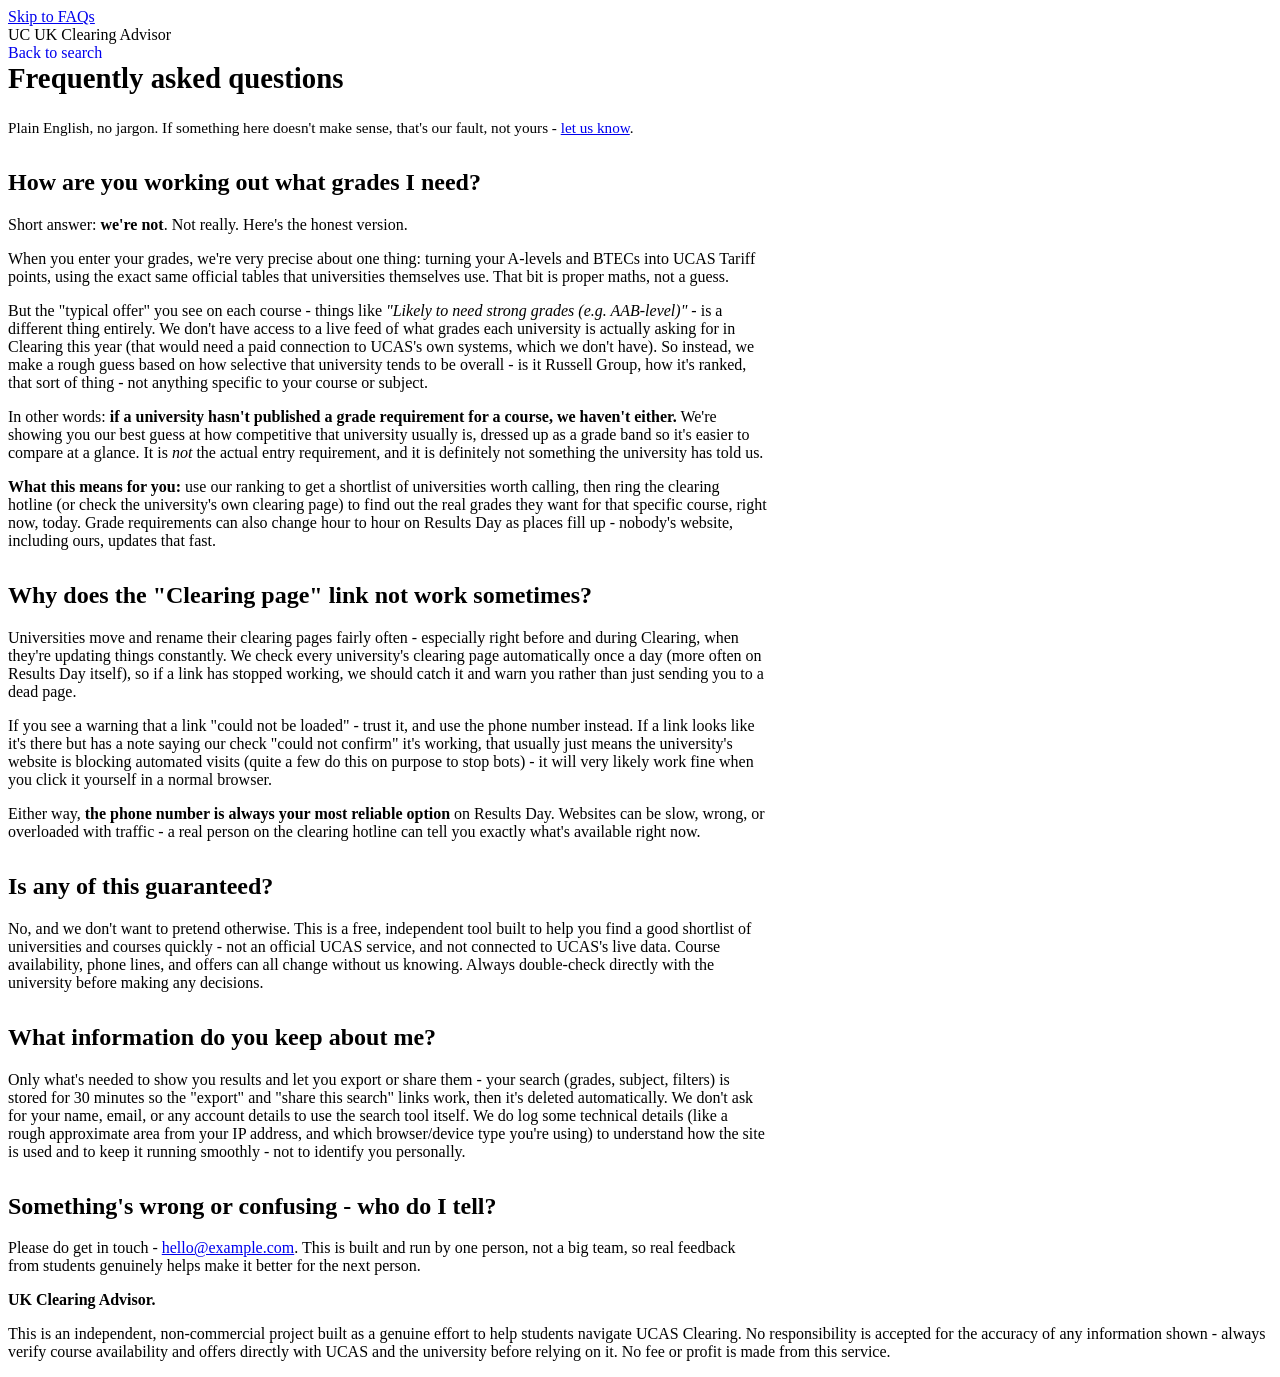
==== frontend/faq.html @ bc2d17b4 "Fix dead clearing links and misleading grade wording - DailyScraper now writes clearingPageStatus ('" ====
<!DOCTYPE html>
<html lang="en-GB">
<head>
  <meta charset="utf-8">
  <meta name="viewport" content="width=device-width, initial-scale=1">
  <meta name="description" content="Frequently asked questions about UK Clearing Advisor - how we work out grades and offers, and why some clearing links might not work.">
  <meta name="theme-color" content="#0f2247">
  <title>FAQ - UK Clearing Advisor</title>
  <link rel="canonical" href="https://dfmqz7kt534c0.cloudfront.net/faq.html">
  <link rel="stylesheet" href="/styles.css">
</head>
<body>
  <a class="skip-link" href="#faq-heading">Skip to FAQs</a>

  <header class="site-header">
    <div class="wrap header-inner">
      <div class="brand">
        <span class="brand-mark" aria-hidden="true">UC</span>
        <span class="brand-name">UK Clearing Advisor</span>
      </div>
      <nav class="header-nav" aria-label="Primary">
        <a href="/" class="pill" style="text-decoration:none;">Back to search</a>
      </nav>
    </div>
  </header>

  <main class="wrap main-grid" id="main" style="grid-template-columns: 1fr; max-width: 760px;">
    <section class="card" aria-labelledby="faq-heading">
      <h1 id="faq-heading" style="color: var(--navy); font-size: 1.8rem; margin-top: 0;">Frequently asked questions</h1>
      <p class="help" style="font-size: .95rem;">
        Plain English, no jargon. If something here doesn't make sense, that's
        our fault, not yours - <a href="mailto:hello@example.com">let us know</a>.
      </p>

      <h2 id="grades" class="h3" style="margin-top: 2rem;">How are you working out what grades I need?</h2>
      <p>
        Short answer: <strong>we're not</strong>. Not really. Here's the honest version.
      </p>
      <p>
        When you enter your grades, we're very precise about one thing: turning
        your A-levels and BTECs into UCAS Tariff points, using the exact same
        official tables that universities themselves use. That bit is proper
        maths, not a guess.
      </p>
      <p>
        But the "typical offer" you see on each course - things like
        <em>"Likely to need strong grades (e.g. AAB-level)"</em> - is a
        different thing entirely. We don't have access to a live feed of what
        grades each university is actually asking for in Clearing this year
        (that would need a paid connection to UCAS's own systems, which we
        don't have). So instead, we make a rough guess based on how selective
        that university tends to be overall - is it Russell Group, how it's
        ranked, that sort of thing - not anything specific to your course or
        subject.
      </p>
      <p>
        In other words: <strong>if a university hasn't published a grade
        requirement for a course, we haven't either.</strong> We're showing you
        our best guess at how competitive that university usually is, dressed
        up as a grade band so it's easier to compare at a glance. It is
        <em>not</em> the actual entry requirement, and it is definitely not
        something the university has told us.
      </p>
      <p>
        <strong>What this means for you:</strong> use our ranking to get a
        shortlist of universities worth calling, then ring the clearing
        hotline (or check the university's own clearing page) to find out the
        real grades they want for that specific course, right now, today.
        Grade requirements can also change hour to hour on Results Day as
        places fill up - nobody's website, including ours, updates that fast.
      </p>

      <h2 class="h3" style="margin-top: 2rem;">Why does the "Clearing page" link not work sometimes?</h2>
      <p>
        Universities move and rename their clearing pages fairly often -
        especially right before and during Clearing, when they're updating
        things constantly. We check every university's clearing page
        automatically once a day (more often on Results Day itself), so if a
        link has stopped working, we should catch it and warn you rather than
        just sending you to a dead page.
      </p>
      <p>
        If you see a warning that a link "could not be loaded" - trust it, and
        use the phone number instead. If a link looks like it's there but has
        a note saying our check "could not confirm" it's working, that
        usually just means the university's website is blocking automated
        visits (quite a few do this on purpose to stop bots) - it will very
        likely work fine when you click it yourself in a normal browser.
      </p>
      <p>
        Either way, <strong>the phone number is always your most reliable
        option</strong> on Results Day. Websites can be slow, wrong, or
        overloaded with traffic - a real person on the clearing hotline can
        tell you exactly what's available right now.
      </p>

      <h2 class="h3" style="margin-top: 2rem;">Is any of this guaranteed?</h2>
      <p>
        No, and we don't want to pretend otherwise. This is a free,
        independent tool built to help you find a good shortlist of
        universities and courses quickly - not an official UCAS service, and
        not connected to UCAS's live data. Course availability, phone lines,
        and offers can all change without us knowing. Always double-check
        directly with the university before making any decisions.
      </p>

      <h2 class="h3" style="margin-top: 2rem;">What information do you keep about me?</h2>
      <p>
        Only what's needed to show you results and let you export or share
        them - your search (grades, subject, filters) is stored for 30 minutes
        so the "export" and "share this search" links work, then it's deleted
        automatically. We don't ask for your name, email, or any account
        details to use the search tool itself. We do log some technical
        details (like a rough approximate area from your IP address, and
        which browser/device type you're using) to understand how the site is
        used and to keep it running smoothly - not to identify you personally.
      </p>

      <h2 class="h3" style="margin-top: 2rem;">Something's wrong or confusing - who do I tell?</h2>
      <p>
        Please do get in touch - <a href="mailto:hello@example.com">hello@example.com</a>.
        This is built and run by one person, not a big team, so real feedback
        from students genuinely helps make it better for the next person.
      </p>
    </section>
  </main>

  <footer class="site-footer">
    <div class="wrap footer-inner">
      <p><strong>UK Clearing Advisor.</strong></p>
      <p class="legal-notice">
        This is an independent, non-commercial project built as a genuine
        effort to help students navigate UCAS Clearing. No responsibility is
        accepted for the accuracy of any information shown - always verify
        course availability and offers directly with UCAS and the university
        before relying on it. No fee or profit is made from this service.
      </p>
    </div>
  </footer>
</body>
</html>
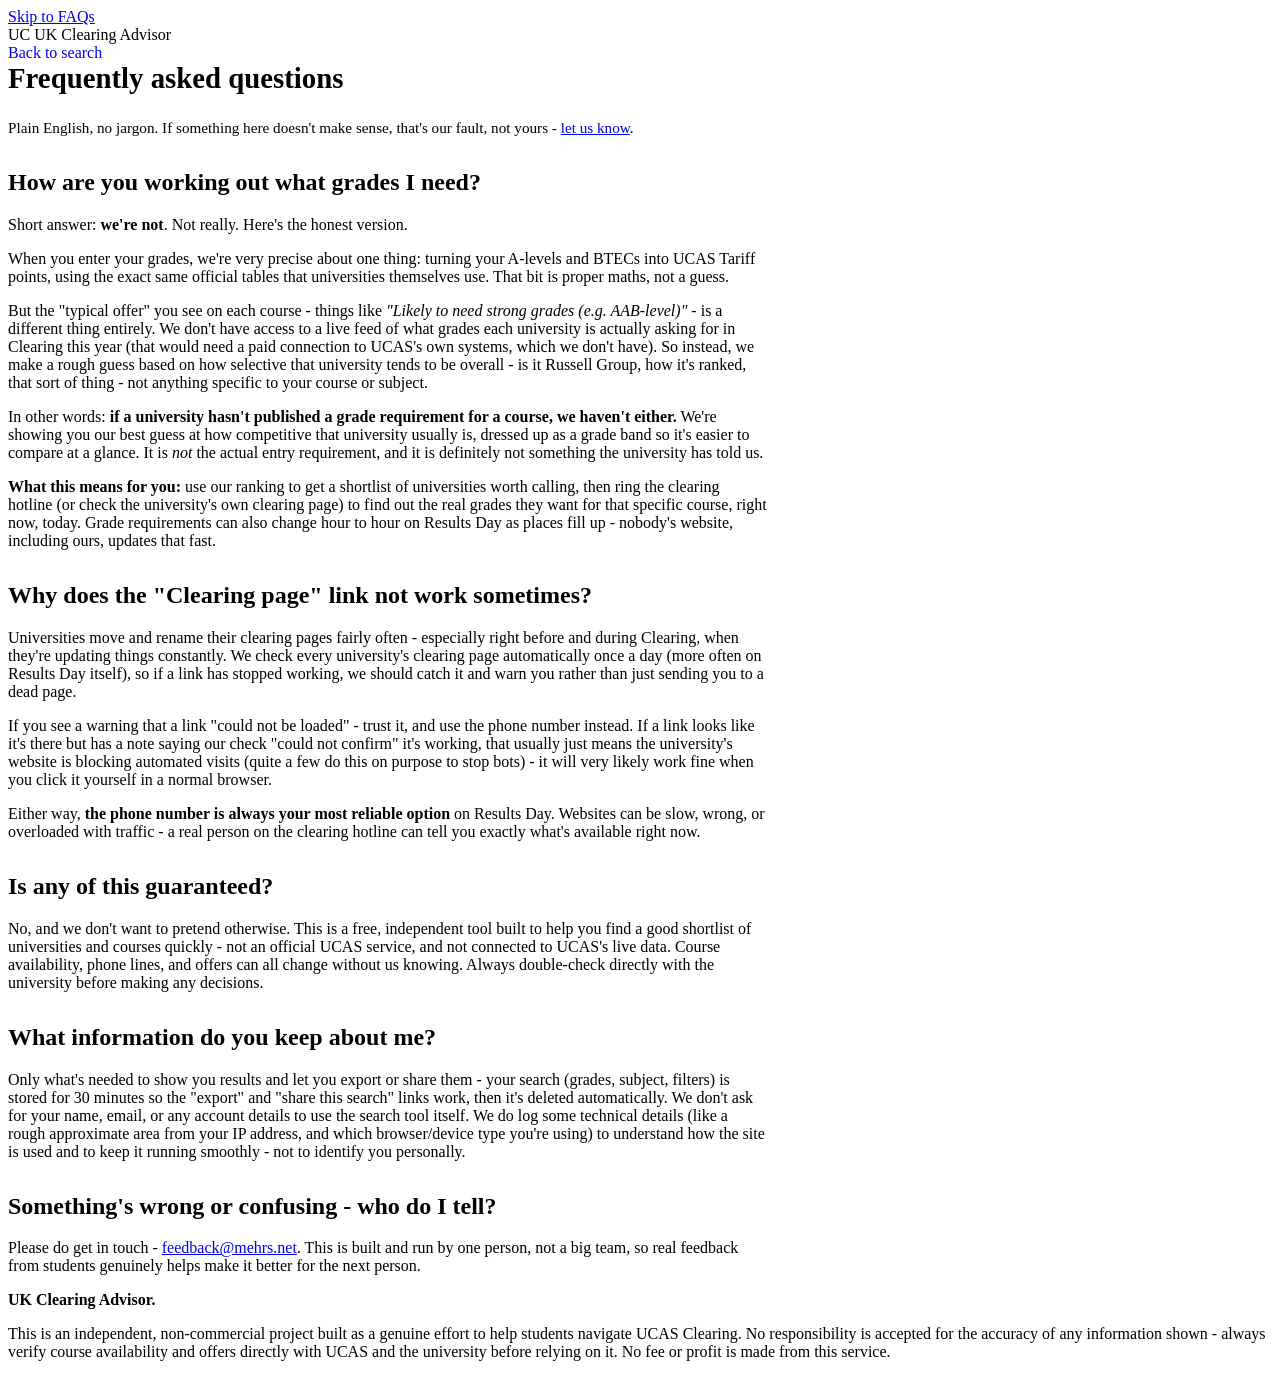
==== commit f44ea863: "Set real contact email on FAQ page Replaced the placeholder hello@example.com with feedback@mehrs.ne" ====
--- a/frontend/faq.html
+++ b/frontend/faq.html
@@ -29,7 +29,7 @@
       <h1 id="faq-heading" style="color: var(--navy); font-size: 1.8rem; margin-top: 0;">Frequently asked questions</h1>
       <p class="help" style="font-size: .95rem;">
         Plain English, no jargon. If something here doesn't make sense, that's
-        our fault, not yours - <a href="mailto:hello@example.com">let us know</a>.
+        our fault, not yours - <a href="mailto:feedback@mehrs.net">let us know</a>.
       </p>
 
       <h2 id="grades" class="h3" style="margin-top: 2rem;">How are you working out what grades I need?</h2>
@@ -118,7 +118,7 @@
 
       <h2 class="h3" style="margin-top: 2rem;">Something's wrong or confusing - who do I tell?</h2>
       <p>
-        Please do get in touch - <a href="mailto:hello@example.com">hello@example.com</a>.
+        Please do get in touch - <a href="mailto:feedback@mehrs.net">feedback@mehrs.net</a>.
         This is built and run by one person, not a big team, so real feedback
         from students genuinely helps make it better for the next person.
       </p>
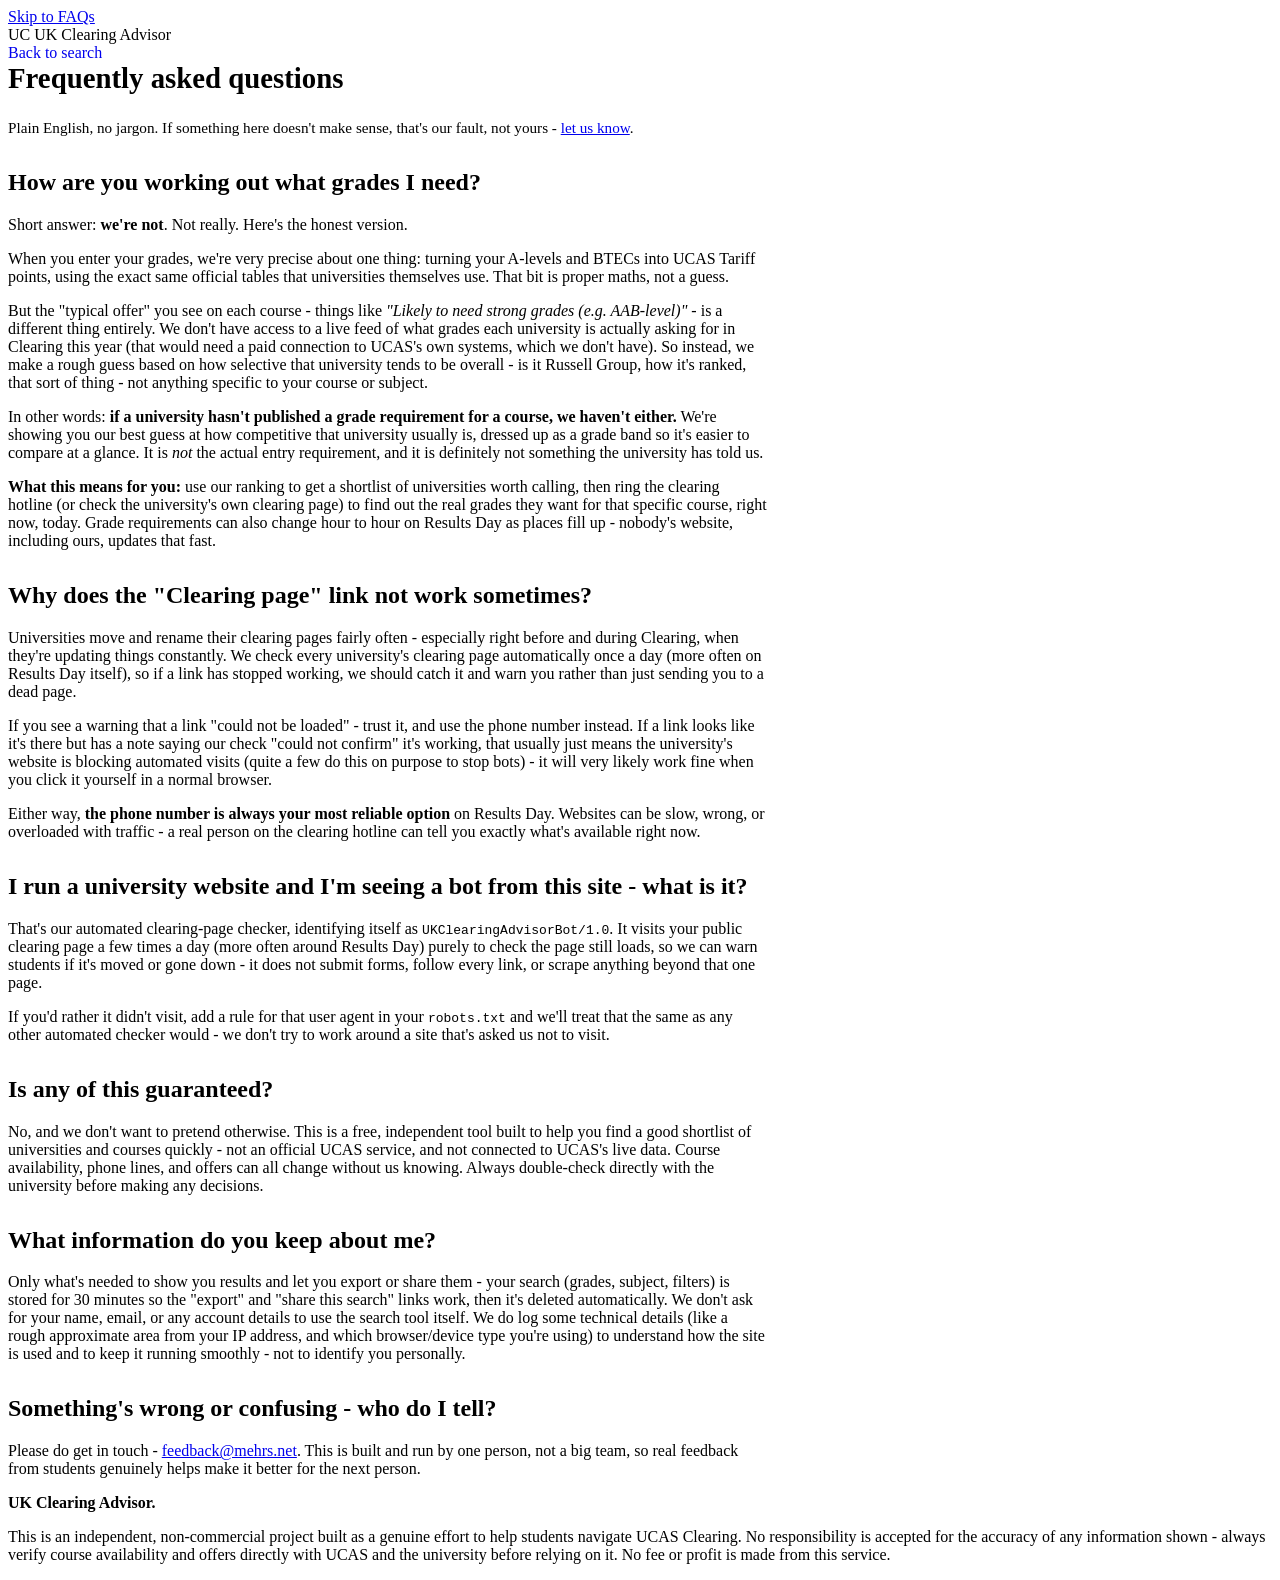
==== commit 6f62b966: "Fix scraper blocking: UA change + robots.txt compliance 8/44 universities were blocking the DailyScr" ====
--- a/frontend/faq.html
+++ b/frontend/faq.html
@@ -94,6 +94,22 @@
         tell you exactly what's available right now.
       </p>
 
+      <h2 class="h3" style="margin-top: 2rem;">I run a university website and I'm seeing a bot from this site - what is it?</h2>
+      <p>
+        That's our automated clearing-page checker, identifying itself as
+        <code>UKClearingAdvisorBot/1.0</code>. It visits your public clearing
+        page a few times a day (more often around Results Day) purely to
+        check the page still loads, so we can warn students if it's moved or
+        gone down - it does not submit forms, follow every link, or scrape
+        anything beyond that one page.
+      </p>
+      <p>
+        If you'd rather it didn't visit, add a rule for that user agent in
+        your <code>robots.txt</code> and we'll treat that the same as any
+        other automated checker would - we don't try to work around a site
+        that's asked us not to visit.
+      </p>
+
       <h2 class="h3" style="margin-top: 2rem;">Is any of this guaranteed?</h2>
       <p>
         No, and we don't want to pretend otherwise. This is a free,
